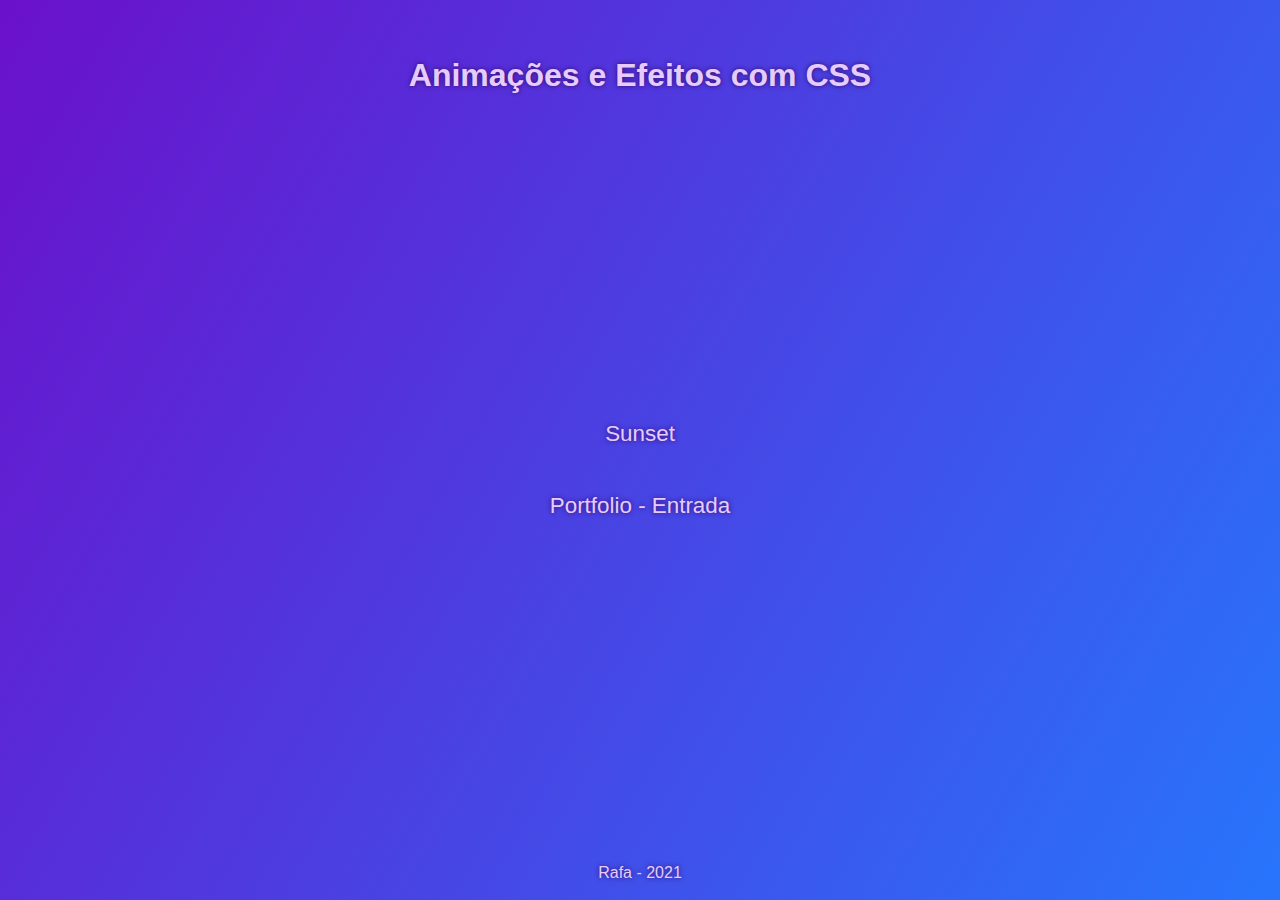
==== index.html @ 61e74a62 "Index das Animações" ====
<!DOCTYPE html>
<html lang="pt-br">
<head>
    <meta charset="UTF-8">
    <meta http-equiv="X-UA-Compatible" content="IE=edge">
    <meta name="viewport" content="width=device-width, initial-scale=1.0">
    <!-- <meta http-equiv="refresh" content="0;url=https://rafarbop.github.io/AnimaCSS/Sunset/index_sunset.html"> -->
    <title>Animando com CSS</title>
    <style>
        html{
            height: 100%;
        }
        body{
            margin: 0;
            font-family: Ubuntu, sans-serif;
            background-image: linear-gradient(120deg, hsl(269, 85%, 43%) 0%, hsl(218, 97%, 57%) 100%);
        }
        #section{
            padding: 4vh 2vw 2vh;
            height: 94vh;
            display: flex;
            flex-direction: column;
            justify-content: space-between;
            align-items: center;
            color: hsl(269, 100%, 90%);
            text-shadow: 0 0 5px hsl(266, 85%, 23%);
        }
        #listAnimation{
            text-align: center;
        }
        #listAnimation p{
            font-size: 1.4rem;
            height: 8vh;
            margin: 0;
            line-height: 1.4;                             
        }
        #listAnimation p:hover{
            font-size: 1.6rem;
        }
        #listAnimation a{
            text-decoration: none;
            color: inherit;
        }

    </style>
</head>
<body>
    <section id="section"> 
        <h1>
            Animações e Efeitos com CSS
        </h1>
        
        <section id="listAnimation">
            <p>
                <a href="./Sunset/sunset.html">Sunset</a>
            </p>
            <p>
                <a href="./Portfolio/Entrada/portfolio_index.html">Portfolio - Entrada</a>
            </p>
        </section>

        <footer>Rafa - 2021</footer>
    </section>
</body>
</html>
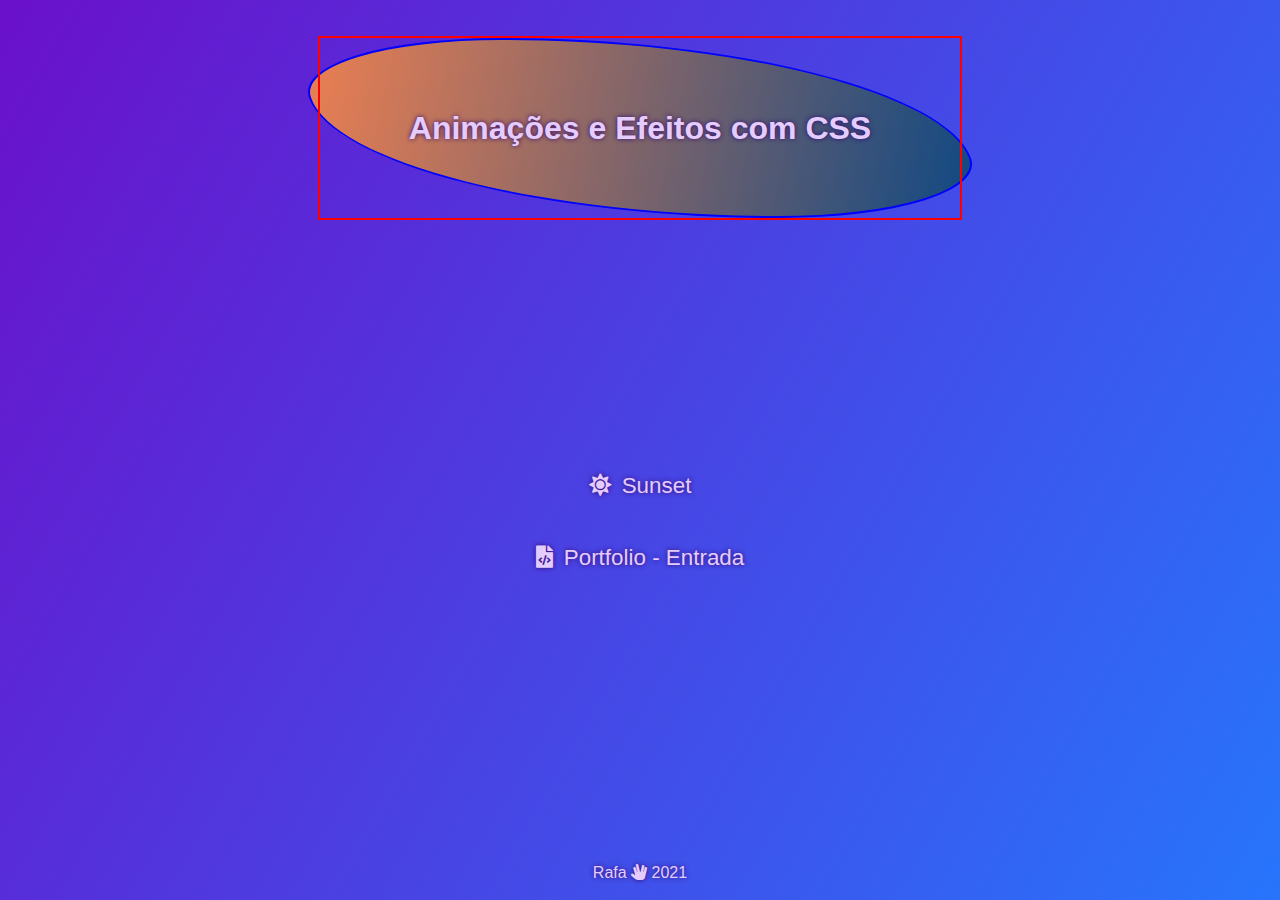
==== commit 6bae576d: "Icons and start elispe" ====
--- a/index.html
+++ b/index.html
@@ -6,60 +6,31 @@
     <meta name="viewport" content="width=device-width, initial-scale=1.0">
     <!-- <meta http-equiv="refresh" content="0;url=https://rafarbop.github.io/AnimaCSS/Sunset/index_sunset.html"> -->
     <title>Animando com CSS</title>
-    <style>
-        html{
-            height: 100%;
-        }
-        body{
-            margin: 0;
-            font-family: Ubuntu, sans-serif;
-            background-image: linear-gradient(120deg, hsl(269, 85%, 43%) 0%, hsl(218, 97%, 57%) 100%);
-        }
-        #section{
-            padding: 4vh 2vw 2vh;
-            height: 94vh;
-            display: flex;
-            flex-direction: column;
-            justify-content: space-between;
-            align-items: center;
-            color: hsl(269, 100%, 90%);
-            text-shadow: 0 0 5px hsl(266, 85%, 23%);
-        }
-        #listAnimation{
-            text-align: center;
-        }
-        #listAnimation p{
-            font-size: 1.4rem;
-            height: 8vh;
-            margin: 0;
-            line-height: 1.4;                             
-        }
-        #listAnimation p:hover{
-            font-size: 1.6rem;
-        }
-        #listAnimation a{
-            text-decoration: none;
-            color: inherit;
-        }
-
-    </style>
+    <link rel="stylesheet" href="./style.css">
+    <link rel="stylesheet" href="./icons/fontawesome/css/all.css">
 </head>
 <body>
     <section id="section"> 
-        <h1>
-            Animações e Efeitos com CSS
-        </h1>
+        <div id="draw-header">
+            <h1>
+                Animações e Efeitos com CSS
+            </h1>
+            <div id="elipse"></div>
+
+        </div>
         
         <section id="listAnimation">
             <p>
-                <a href="./Sunset/sunset.html">Sunset</a>
+                <i class="fas fa-sun sun"></i>
+                <a href="./Sunset/sunset.html">Sunset</a>  
             </p>
             <p>
+                <i class="fas fa-file-code portfolio"></i>
                 <a href="./Portfolio/Entrada/portfolio_index.html">Portfolio - Entrada</a>
             </p>
         </section>
 
-        <footer>Rafa - 2021</footer>
+        <footer>Rafa <i class="fas fa-hand-spock"></i> 2021</footer>
     </section>
 </body>
 </html>--- a/style.css
+++ b/style.css
@@ -0,0 +1,75 @@
+html{
+    height: 100%;
+}
+body{
+    margin: 0;
+    font-family: Ubuntu, sans-serif;
+    background-image: linear-gradient(120deg, hsl(269, 85%, 43%) 0%, hsl(218, 97%, 57%) 100%);
+}
+#section{
+    padding: 4vh 2vw 2vh;
+    height: 94vh;
+    display: flex;
+    flex-direction: column;
+    justify-content: space-between;
+    align-items: center;
+    color: hsl(269, 100%, 90%);
+    text-shadow: 0 0 5px hsl(266, 85%, 23%);
+}
+#draw-header{
+    position: relative;
+    height: 20vh;
+    width: 50vw;
+    display: flex;
+    justify-content: center;
+    align-items: center;
+    border: 2px solid red;
+}
+#elipse{
+    box-sizing: border-box;
+    border: 2px solid blue;
+    margin: 0;
+    padding: 0;
+    position: absolute;
+    top: 0;
+    left: 0;
+    height: 100%;
+    width: 100%;
+    background: linear-gradient(120deg, hsl(18, 85%, 63%) 0%, hsl(210, 85%, 28%) 100%);
+    z-index: -5;
+    border-radius: 50% 100%;
+    transform: skew(20deg);
+    transition: border-radius 1s;
+}
+#draw-header:hover #elipse{
+    border-radius: 100% 50%;
+    transform: skew(-20deg);
+}
+
+
+
+#listAnimation{
+    text-align: center;
+}
+#listAnimation p{
+    font-size: 1.4rem;
+    height: 8vh;
+    margin: 0;
+    line-height: 1.4;                             
+}
+#listAnimation p:hover{
+    font-size: 1.6rem;
+}
+#listAnimation a{
+    text-decoration: none;
+    color: inherit;
+}
+.sun , .portfolio{
+    margin-right: 0.3rem;
+}
+#listAnimation p:hover .sun{
+    color: hsl(37, 91%, 51%);
+}
+#listAnimation p:hover .portfolio{
+    color: hsl(160, 65%, 40%);
+}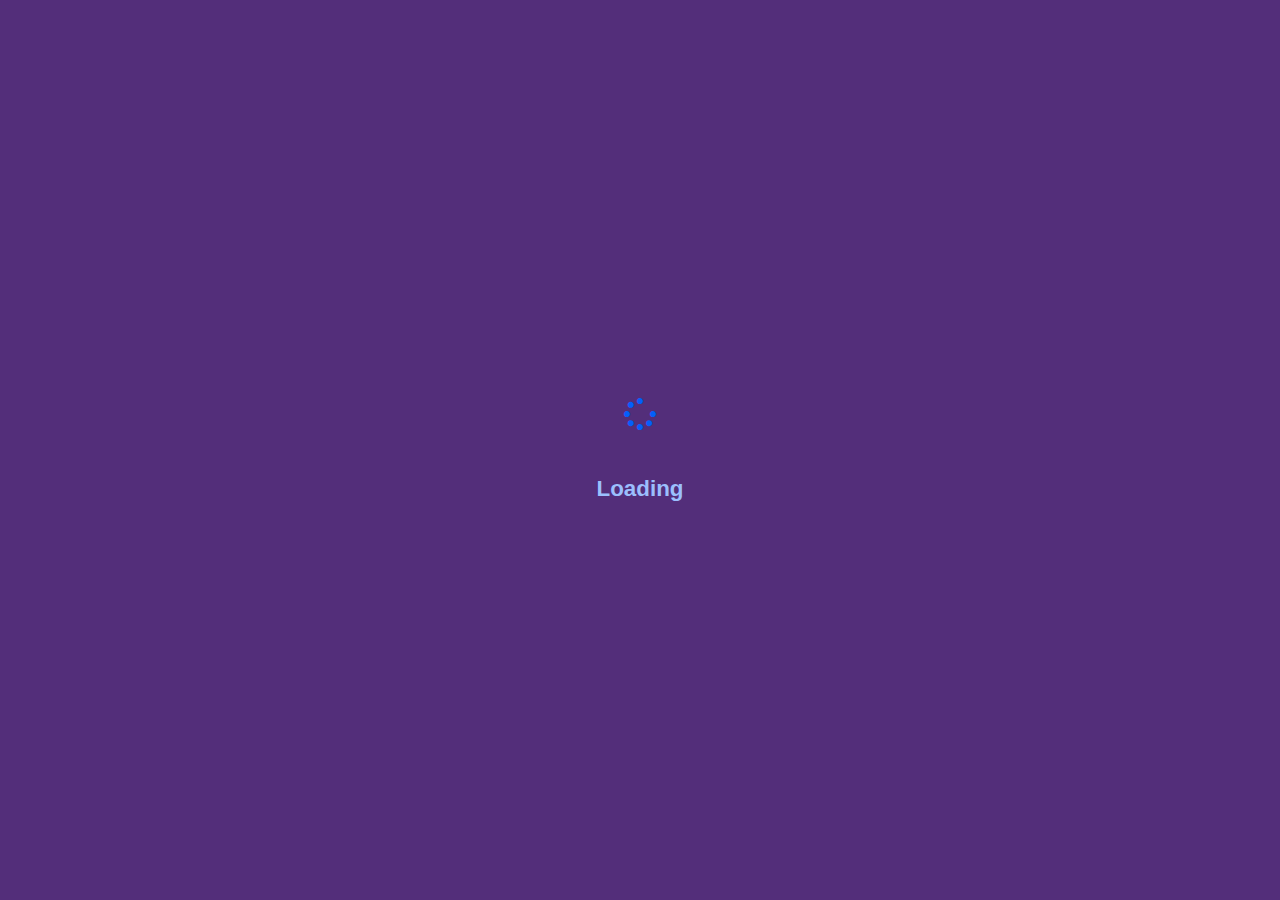
==== commit 3b3632c1: "animação titulo index e animação preloader" ====
--- a/index.html
+++ b/index.html
@@ -10,6 +10,12 @@
     <link rel="stylesheet" href="./icons/fontawesome/css/all.css">
 </head>
 <body>
+    <div id="preloader">
+        <p>
+            <i class="fas fa-spinner iconload" ></i>
+        </p>
+        <p>Loading</p>
+    </div>
     <section id="section"> 
         <div id="draw-header">
             <h1>
@@ -32,5 +38,13 @@
 
         <footer>Rafa <i class="fas fa-hand-spock"></i> 2021</footer>
     </section>
+    <script>
+        window.onload = () => {
+            setTimeout(hidePreloader, 800)
+        }
+        function hidePreloader(){
+            document.getElementById('preloader').style.display = "none"
+        }
+    </script>
 </body>
 </html>--- a/style.css
+++ b/style.css
@@ -14,8 +14,33 @@
     justify-content: space-between;
     align-items: center;
     color: hsl(269, 100%, 90%);
-    text-shadow: 0 0 5px hsl(266, 85%, 23%);
+    text-shadow: 0 0 5px hsl(269, 85%, 23%);
 }
+#preloader{
+    position: absolute;
+    width: 100%;
+    height: 100%;
+    background-color: hsl(269, 45%, 33%);
+    z-index: 5;
+    display: flex;
+    flex-direction: column;
+    justify-content: center;
+    align-items: center;
+    color: hsl(218, 97%, 80%);
+    font-weight: 600;
+    font-size: 1.4rem;
+}
+.iconload{
+    color: hsl(218, 97%, 50%);
+    font-size: 2rem;
+    animation: spin 2s linear infinite;
+}
+@keyframes spin {
+    from { transform: rotate(0deg) }
+    to { transform: rotate(360deg) }
+}
+
+
 #draw-header{
     position: relative;
     height: 20vh;
@@ -23,11 +48,10 @@
     display: flex;
     justify-content: center;
     align-items: center;
-    border: 2px solid red;
 }
 #elipse{
     box-sizing: border-box;
-    border: 2px solid blue;
+    border: 2px solid hsl(218, 25%, 28%);
     margin: 0;
     padding: 0;
     position: absolute;
@@ -35,15 +59,21 @@
     left: 0;
     height: 100%;
     width: 100%;
-    background: linear-gradient(120deg, hsl(18, 85%, 63%) 0%, hsl(210, 85%, 28%) 100%);
+    background: linear-gradient(120deg, hsl(269, 85%, 63%) 0%, hsl(218, 85%, 28%) 100%);
     z-index: -5;
-    border-radius: 50% 100%;
-    transform: skew(20deg);
-    transition: border-radius 1s;
+    animation: moveit-elipse 3s ease-in-out 0.5s infinite alternate;
 }
-#draw-header:hover #elipse{
-    border-radius: 100% 50%;
-    transform: skew(-20deg);
+@keyframes moveit-elipse {
+    from {
+        border-radius: 25% 100%;
+        transform: skewX(10deg);
+        transform: skewY(-1deg);
+    }
+    to {
+        border-radius: 100% 25%;
+        transform: skewX(-10deg);
+        transform: skewY(-1deg);
+    }
 }
 
 
